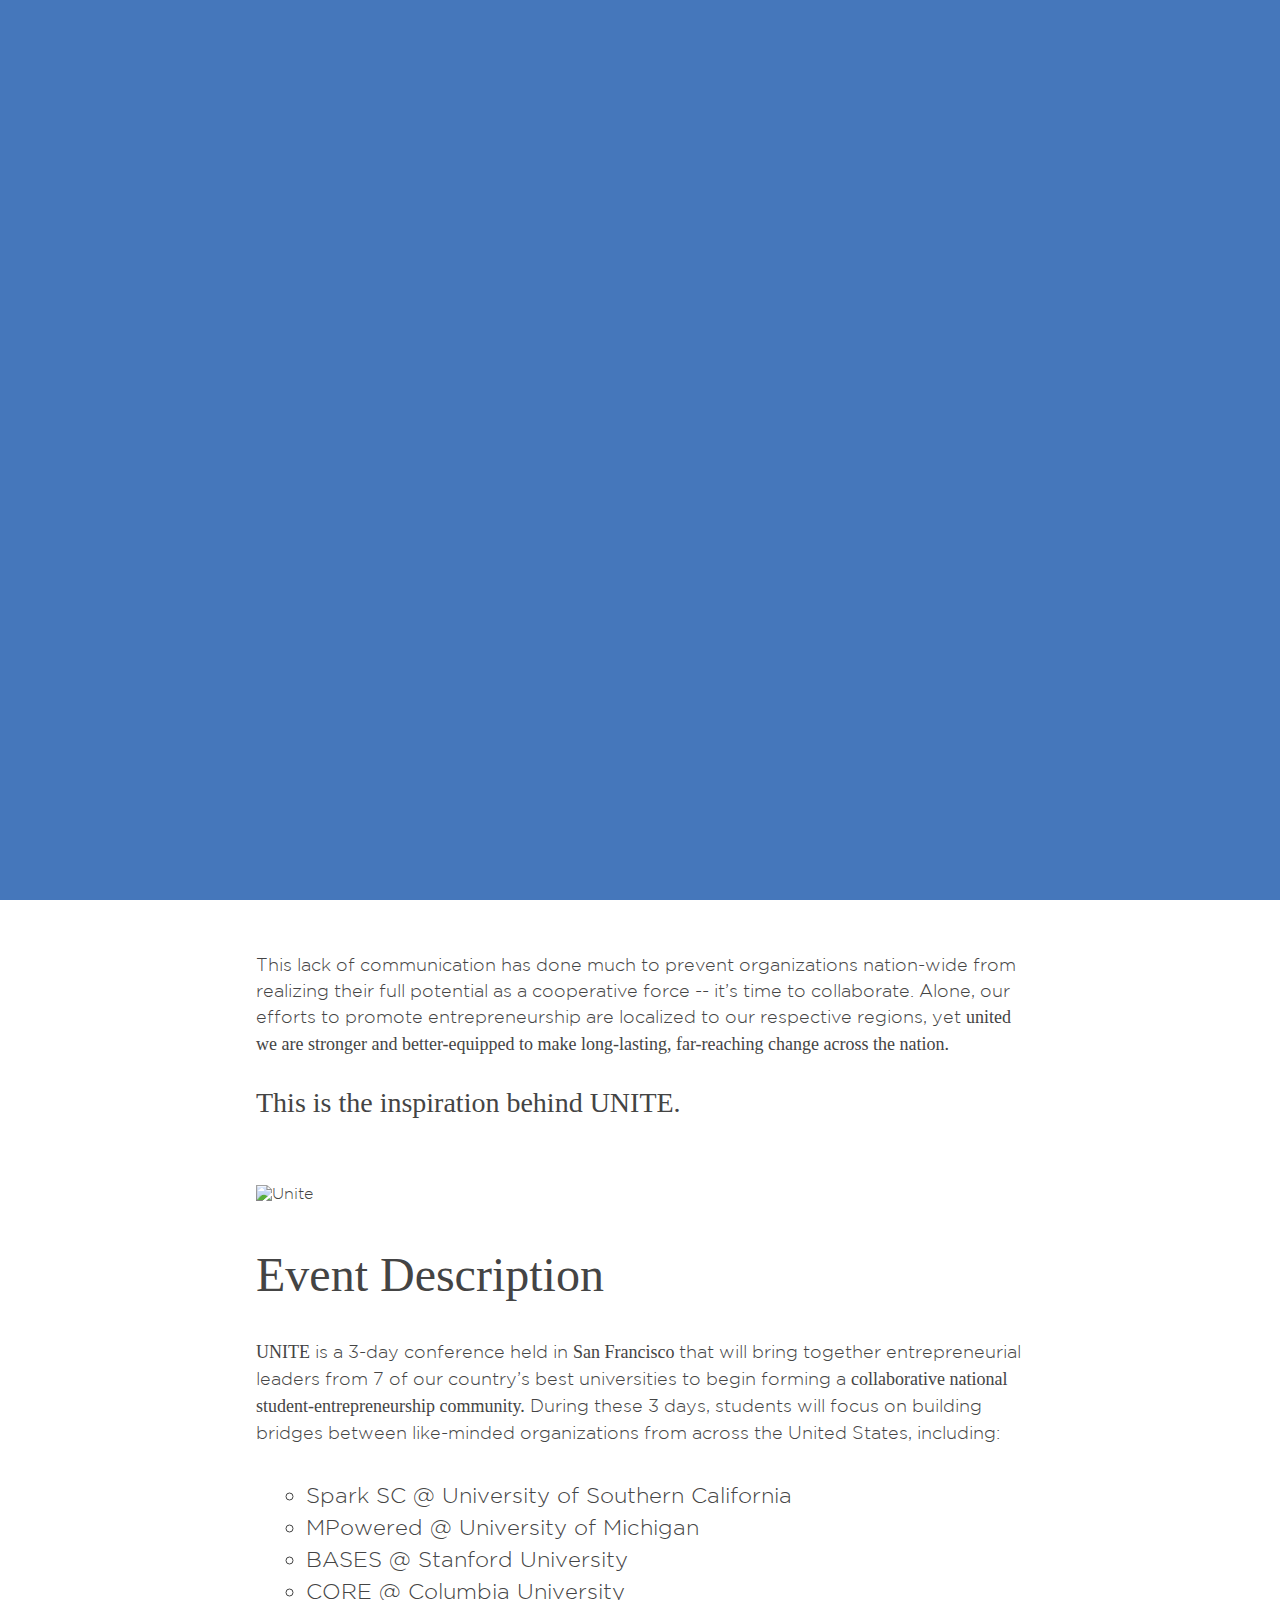
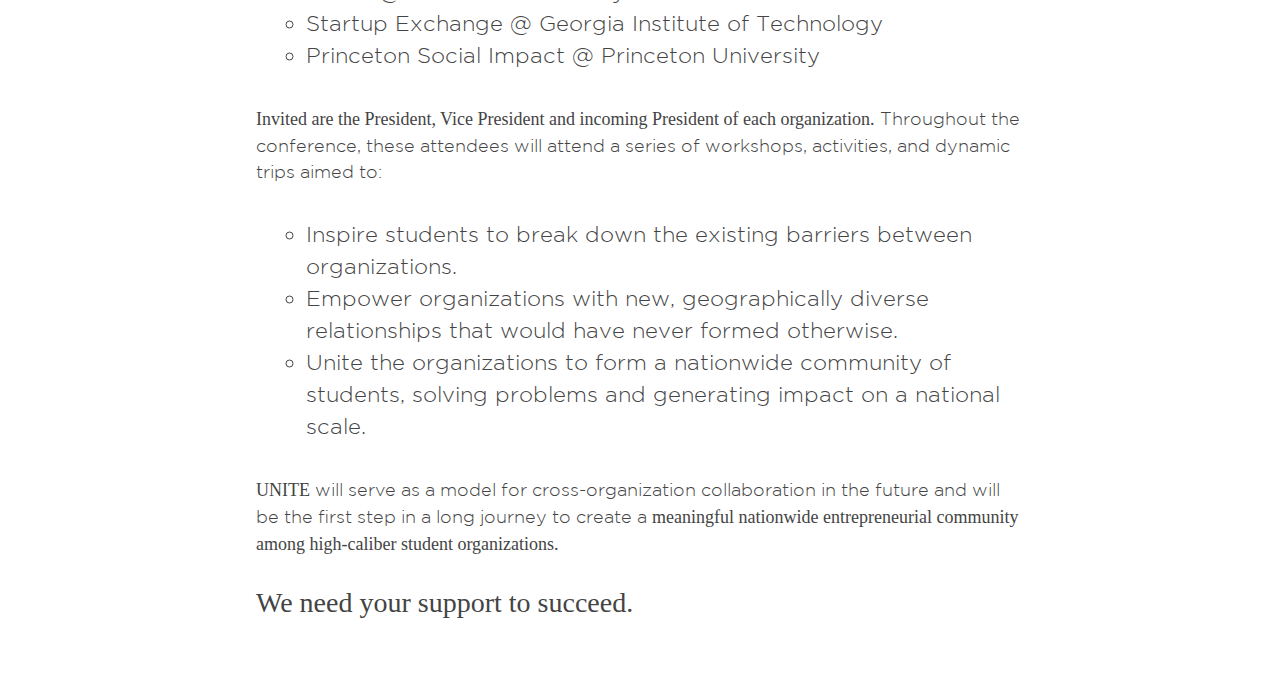
==== about.html @ 056ee190 "Updates font to Gotham." ====
<!DOCTYPE html>
<html>
    <head>
        <meta charset="utf-8">
        <meta name="viewport" content="width=device-width, initial-scale=1">
        <title>UNITE 2016</title>
        <meta name="description" content="A three-day conference in San Francisco where top collegiate entrepreneurial organizations from across the nation gather to collaborate and learn.">
        <meta name="keywords" content="Spark SC, USC, Unite, UniteConf, Entrepreneurship">
        <link rel="icon" href="favicon.ico">
        <link href="css/main.css" rel="stylesheet" type="text/css">
        <script src="https://code.jquery.com/jquery-2.2.2.min.js"></script>
        <script type="text/javascript">
            var SEC_IN_MIN = 60; // in sec
            var SEC_IN_HOUR = this.SEC_IN_MIN*60; // in sec
            var SEC_IN_DAY = this.SEC_IN_HOUR*24; // in sec
            var REFRESH = 1; // in sec
            var FADE = 0.3; // in sec

            var timeLeft = Math.abs(new Date(2016, 6, 17) - new Date()) / 1000; // in sec
            if(timeLeft < 0) {
                // it's the day of the event! hopefully the page isn't just a countdown at this point. ;)
            }
            else {
                this.timeLeft += this.SEC_IN_MIN; // we don't render sec, so account for rounding
                (function renderLoop(){
                    $("#days").html(Math.floor(this.timeLeft/this.SEC_IN_DAY));
                    $("#hrs").html(Math.floor((this.timeLeft%this.SEC_IN_DAY)/this.SEC_IN_HOUR));
                    $("#min").html(Math.floor(((this.timeLeft%this.SEC_IN_DAY)%this.SEC_IN_HOUR)/this.SEC_IN_MIN));
                    $("#secs").html(Math.floor(this.timeLeft%this.SEC_IN_MIN));

                    if($("#loading").is(":visible")) {$("#loading").fadeOut(this.FADE*1000)}
                    this.timeLeft--;
                    setTimeout(renderLoop, this.REFRESH*1000);
                })();
            }
        </script>
    </head>
    <body>
        <div class="loading" id="loading"></div>
            <nav class="nav">
            <img src="img/unite-type.svg" alt="Unite">
            <div class="countdown" id="countdown">
                <div class="timer">
                    <div class="unit" id="days"></div>
                    <div class="unit separator">:</div>
                    <div class="unit" id="hrs"></div>
                    <div class="unit separator">:</div>
                    <div class="unit" id="min"></div>
                    <div class="unit separator">:</div>
                    <div class="unit" id="secs"></div>
                </div>
                <!-- <div class="time-unit">
                    <div class="value" id="days">0</div>
                    <div class="label">Days</div>
                </div>
                <div class="time-unit">
                    <div class="value" id="hrs">0</div>
                    <div class="label">Hrs</div>
                </div>
                <div class="time-unit">
                    <div class="value" id="min">0</div>
                    <div class="label">Min</div>
                </div> -->
            </div>
            <!-- <ul>
                <li><a href="#">About</a></li>
                <li><a href="#">Sponsor</a></li>
            </ul> -->
            <a href="index.html" class="cta">Go back home</a>
        </nav>
        <section class="about-content">
            <div class="shading"></div>
            <div class="info">
                <img src="img/uw-asset1.png" alt="Unite" class="section-break">
                <h1>Executive Summary</h1>
                <p>Across the nation, <span class="bold">high-impact collegiate entrepreneurial organizations</span> are working to promote student entrepreneurship and foster a culture of innovation. At the University of Southern California, Spark SC’s <span class="highlight">“1000 Pitches”</span> has produced over 2,000 unique product ideas in two years. At Stanford University, the annual <span class="highlight">“BASES Challenge”</span> distributed over $100,000 this past year to encourage student business and social venture ideas. At the University of Michigan, MPowered has exposed over 15,000 students to entrepreneurship through efforts like their <span class="highlight">“Makeathon”</span> and <span class="highlight">“Startup Career Fair.”</span> With so much distributed effort and impact around the nation, we seem to be in a <span class="bold">“Golden Age”</span> of organized student entrepreneurship.</p>
                <p>There is, however, <span class="bold">one problem with these groups.</span> Despite the caliber of the work done by each university’s team, there has been almost <span class="bold">no communication</span> among them. Each university’s organization has had a single-minded focus on impact within their own community.</p>
                <p class="quote">Despite the caliber of the work done by each team, there has been almost <span class="bold">no communication.</span></p>
                <p>This lack of communication has done much to prevent organizations nation-wide from realizing their full potential as a cooperative force -- it’s time to collaborate. Alone, our efforts to promote entrepreneurship are localized to our respective regions, yet <span class="bold">united we are stronger and better-equipped to make long-lasting, far-reaching change across the nation.</span></p>
                <p class="shout">This is the inspiration behind UNITE.</p>
                <img src="img/uw-asset2.png" alt="Unite" class="section-break wide">
                <h2>Event Description</h2>
                <p><span class="bold">UNITE</span> is a 3-day conference held in <span class="bold">San Francisco</span> that will bring together entrepreneurial leaders from 7 of our country’s best universities to begin forming a <span class="bold">collaborative national student-entrepreneurship community.</span> During these 3 days, students will focus on building bridges between like-minded organizations from across the United States, including:</p>
                <ul>
                    <li>Spark SC @ University of Southern California</li>
                    <li>MPowered @ University of Michigan</li>
                    <li>BASES @ Stanford University</li>
                    <li>CORE @ Columbia University</li>
                    <li>Startup Exchange @ Georgia Institute of Technology</li>
                    <li>Princeton Social Impact @ Princeton University</li>
                </ul>
                <p><span class="bold">Invited are the President, Vice President and incoming President of each organization.</span> Throughout the conference, these attendees will attend a series of workshops, activities, and dynamic trips aimed to:</p>
                <ul>
                    <li>Inspire students to break down the existing barriers between organizations.</li>
                    <li>Empower organizations with new, geographically diverse relationships that would have never formed otherwise.</li>
                    <li>Unite the organizations to form a nationwide community of students, solving problems and generating impact on a national scale.</li>
                </ul>
                <p><span class="bold">UNITE</span> will serve as a model for cross-organization collaboration in the future and will be the first step in a long journey to create a <span class="bold">meaningful nationwide entrepreneurial community among high-caliber student organizations.</span></p>
                <p class="shout">We need your support to succeed.</p>
            </div>
        </section>

    </body>
</html>
---- css/main.css ----
/* line 5, ../../../../.rbenv/versions/2.3.0/lib/ruby/gems/2.3.0/gems/compass-core-1.0.3/stylesheets/compass/reset/_utilities.scss */
html, body, div, span, applet, object, iframe,
h1, h2, h3, h4, h5, h6, p, blockquote, pre,
a, abbr, acronym, address, big, cite, code,
del, dfn, em, img, ins, kbd, q, s, samp,
small, strike, strong, sub, sup, tt, var,
b, u, i, center,
dl, dt, dd, ol, ul, li,
fieldset, form, label, legend,
table, caption, tbody, tfoot, thead, tr, th, td,
article, aside, canvas, details, embed,
figure, figcaption, footer, header, hgroup,
menu, nav, output, ruby, section, summary,
time, mark, audio, video {
  margin: 0;
  padding: 0;
  border: 0;
  font: inherit;
  font-size: 100%;
  vertical-align: baseline;
}

/* line 22, ../../../../.rbenv/versions/2.3.0/lib/ruby/gems/2.3.0/gems/compass-core-1.0.3/stylesheets/compass/reset/_utilities.scss */
html {
  line-height: 1;
}

/* line 24, ../../../../.rbenv/versions/2.3.0/lib/ruby/gems/2.3.0/gems/compass-core-1.0.3/stylesheets/compass/reset/_utilities.scss */
ol, ul {
  list-style: none;
}

/* line 26, ../../../../.rbenv/versions/2.3.0/lib/ruby/gems/2.3.0/gems/compass-core-1.0.3/stylesheets/compass/reset/_utilities.scss */
table {
  border-collapse: collapse;
  border-spacing: 0;
}

/* line 28, ../../../../.rbenv/versions/2.3.0/lib/ruby/gems/2.3.0/gems/compass-core-1.0.3/stylesheets/compass/reset/_utilities.scss */
caption, th, td {
  text-align: left;
  font-weight: normal;
  vertical-align: middle;
}

/* line 30, ../../../../.rbenv/versions/2.3.0/lib/ruby/gems/2.3.0/gems/compass-core-1.0.3/stylesheets/compass/reset/_utilities.scss */
q, blockquote {
  quotes: none;
}
/* line 103, ../../../../.rbenv/versions/2.3.0/lib/ruby/gems/2.3.0/gems/compass-core-1.0.3/stylesheets/compass/reset/_utilities.scss */
q:before, q:after, blockquote:before, blockquote:after {
  content: "";
  content: none;
}

/* line 32, ../../../../.rbenv/versions/2.3.0/lib/ruby/gems/2.3.0/gems/compass-core-1.0.3/stylesheets/compass/reset/_utilities.scss */
a img {
  border: none;
}

/* line 116, ../../../../.rbenv/versions/2.3.0/lib/ruby/gems/2.3.0/gems/compass-core-1.0.3/stylesheets/compass/reset/_utilities.scss */
article, aside, details, figcaption, figure, footer, header, hgroup, main, menu, nav, section, summary {
  display: block;
}

@font-face {
  font-family: 'Gotham';
  src: url("../fonts/GOTHAM-LIGHT.TTF") format("truetype");
}
@font-face {
  font-family: 'Gotham Bold';
  src: url("../fonts/GOTHAM-BOLD.TTF") format("truetype");
}
/* Media Queries */
@media only screen and (max-width: 678px) {
  /* line 36, ../sass/main.scss */
  body .nav .countdown .timer {
    width: 140px;
  }
  /* line 39, ../sass/main.scss */
  body .nav .countdown .timer .unit {
    width: 17px;
    font-size: 14px;
  }
  /* line 45, ../sass/main.scss */
  body .nav .cta {
    visibility: hidden;
  }
  /* line 50, ../sass/main.scss */
  body .content .blurb {
    max-width: 360px;
  }
  /* line 53, ../sass/main.scss */
  body .content .blurb img {
    width: 106px;
  }
  /* line 56, ../sass/main.scss */
  body .content .blurb h1 {
    font-size: 22px;
  }
  /* line 59, ../sass/main.scss */
  body .content .blurb p {
    font-size: 16px;
    line-height: 22px;
    letter-spacing: 0em;
  }
  /* line 64, ../sass/main.scss */
  body .content .blurb .cta {
    visibility: visible;
    letter-spacing: 0em;
  }
  /* line 71, ../sass/main.scss */
  body .about-content .info {
    padding: 60px 10%;
  }
}
@media only screen and (max-width: 1024px) and (min-width: 678px) {
  /* line 82, ../sass/main.scss */
  body .content .blurb {
    max-width: 400px;
  }
  /* line 85, ../sass/main.scss */
  body .content .blurb img {
    width: 132px;
  }
  /* line 88, ../sass/main.scss */
  body .content .blurb h1 {
    font-size: 26px;
  }
  /* line 91, ../sass/main.scss */
  body .content .blurb p {
    font-size: 20px;
    line-height: 26px;
  }
}
/* General */
/* line 101, ../sass/main.scss */
html, body {
  width: 100%;
  height: 100%;
  min-height: 568px;
}

/* line 106, ../sass/main.scss */
body {
  position: relative;
  background: #4577bb;
  color: #fff;
  font-family: Gotham, Helvetica Neue, Helvetica, Arial, sans-serif;
}

/* line 113, ../sass/main.scss */
.loading {
  position: fixed;
  top: 0;
  right: 0;
  bottom: 0;
  left: 0;
  background: #4577bb;
  z-index: 999;
}

/* line 121, ../sass/main.scss */
.button, .cta {
  padding: 0 24px;
  border-radius: 10px;
  box-shadow: 0 5px 0 #d04632;
  background: #eb6149;
  color: #fff;
  text-decoration: none;
  letter-spacing: 0.05em;
}

/* Background */
/* line 136, ../sass/main.scss */
.goldengate {
  width: 38%;
  height: 58%;
  position: absolute;
  right: 0;
  bottom: 0;
  background-image: url("../img/goldengate-cropped.png");
  background-size: contain;
  background-position: right bottom;
  background-repeat: no-repeat;
}

/* line 146, ../sass/main.scss */
.fog-left {
  width: 42%;
  height: 16%;
  position: absolute;
  left: 0;
  bottom: 0;
  background-image: url("../img/fog-left-cropped.png");
  background-size: contain;
  background-position: left bottom;
  background-repeat: no-repeat;
}

/* line 156, ../sass/main.scss */
.fog-right {
  width: 46%;
  height: 16%;
  position: absolute;
  right: 0;
  bottom: 0;
  background-image: url("../img/fog-right-cropped.png");
  background-size: contain;
  background-position: right bottom;
  background-repeat: no-repeat;
}

/* Nav */
/* line 167, ../sass/main.scss */
.nav {
  z-index: 2;
  width: 100%;
  height: 120px;
  padding: 0 26px;
  position: absolute;
  top: 0;
  box-sizing: border-box;
  line-height: 120px;
  overflow-x: hidden;
}
/* line 177, ../sass/main.scss */
.nav * {
  display: inline-block;
  vertical-align: middle;
}
/* line 182, ../sass/main.scss */
.nav img {
  height: 30px;
}
/* line 186, ../sass/main.scss */
.nav li {
  margin-left: 26px;
  font-family: Helvetica Neue, Helvetica, Arial, sans-serif;
}
/* line 190, ../sass/main.scss */
.nav li a {
  color: #fff;
  font-size: 18px;
  font-weight: 500;
  text-transform: uppercase;
  letter-spacing: 0.24em;
  text-decoration: none;
  line-height: 18px;
}
/* line 201, ../sass/main.scss */
.nav .countdown {
  padding-left: 17.33333px;
  font-family: Helvetica Neue, Helvetica, Arial, sans-serif;
  font-size: 0;
  text-align: center;
  text-transform: uppercase;
  overflow-x: hidden;
  position: absolute;
  top: 0;
  /* old timer styles */
}
/* line 241, ../sass/main.scss */
.nav .countdown .timer {
  width: 210px;
  display: inline-block;
  line-height: 48px;
  border-radius: 6px;
  background: rgba(255, 255, 255, 0.06);
}
/* line 248, ../sass/main.scss */
.nav .countdown .timer .unit {
  width: 44px;
  font-size: 18px;
  font-weight: 600;
  color: #fff;
}
/* line 254, ../sass/main.scss */
.nav .countdown .timer .separator {
  width: auto;
}
/* line 260, ../sass/main.scss */
.nav .cta {
  height: 57.14286px;
  position: absolute;
  right: 26px;
  top: 31.42857px;
  font-size: 16px;
  line-height: 57.14286px;
}

/* Content */
/* line 272, ../sass/main.scss */
.content {
  z-index: 1;
  width: 100%;
  height: 100%;
  position: relative;
  display: -webkit-box;
  display: -ms-flexbox;
  display: -webkit-flex;
  display: flex;
  -webkit-align-items: center;
  align-items: center;
  -webkit-justify-content: center;
  justify-content: center;
}
/* line 283, ../sass/main.scss */
.content .blurb {
  width: 100%;
  padding: 20px 26px 0 26px;
  max-width: 480px;
  text-align: center;
}
/* line 290, ../sass/main.scss */
.content .blurb img {
  width: 148px;
}
/* line 293, ../sass/main.scss */
.content .blurb h1 {
  padding-top: 30px;
  font-size: 28px;
  font-family: Gotham Bold;
  letter-spacing: 0.1em;
}
/* line 299, ../sass/main.scss */
.content .blurb p {
  padding-top: 16px;
  font-size: 24px;
  line-height: 30px;
  letter-spacing: 0.05em;
}
/* line 306, ../sass/main.scss */
.content .blurb p .highlight {
  color: #fa8c7c;
}
/* line 311, ../sass/main.scss */
.content .blurb .cta {
  width: 170px;
  height: 42px;
  margin: 20px auto 0 auto;
  display: block;
  font-size: 14px;
  line-height: 42px;
  visibility: hidden;
}

/* About */
/* line 323, ../sass/main.scss */
.about-content {
  width: 100%;
  padding-top: 120px;
}
/* line 327, ../sass/main.scss */
.about-content .shading {
  width: 100%;
  height: 6px;
  background: rgba(0, 0, 0, 0.2);
}
/* line 332, ../sass/main.scss */
.about-content .info {
  padding: 60px 20%;
  background: #fff;
  color: #444;
}
/* line 337, ../sass/main.scss */
.about-content .info h1, .about-content .info h2 {
  padding: 0 0 25px 0;
  font-size: 48px;
  font-family: Gotham Bold;
}
/* line 343, ../sass/main.scss */
.about-content .info p {
  padding: 14px 0;
  font-size: 18px;
  line-height: 26px;
}
/* line 348, ../sass/main.scss */
.about-content .info p .bold {
  font-family: Gotham Bold;
}
/* line 351, ../sass/main.scss */
.about-content .info p .highlight {
  font-family: Gotham Bold;
  color: #fa8c7c;
}
/* line 355, ../sass/main.scss */
.about-content .info p.shout {
  font-size: 28px;
  font-family: Gotham Bold;
  line-height: 36px;
}
/* line 360, ../sass/main.scss */
.about-content .info p.quote {
  width: 80%;
  padding: 48px 10%;
  font-size: 24px;
  font-style: italic;
  text-align: center;
  line-height: 32px;
}
/* line 370, ../sass/main.scss */
.about-content .info ul {
  padding: 20px 0 20px 50px;
  list-style: circle;
  font-size: 22px;
  line-height: 32px;
}
/* line 377, ../sass/main.scss */
.about-content .info .section-break {
  width: 50%;
  margin: 50px 25%;
}
/* line 381, ../sass/main.scss */
.about-content .info .section-break.wide {
  width: 100%;
  margin: 50px 0;
}
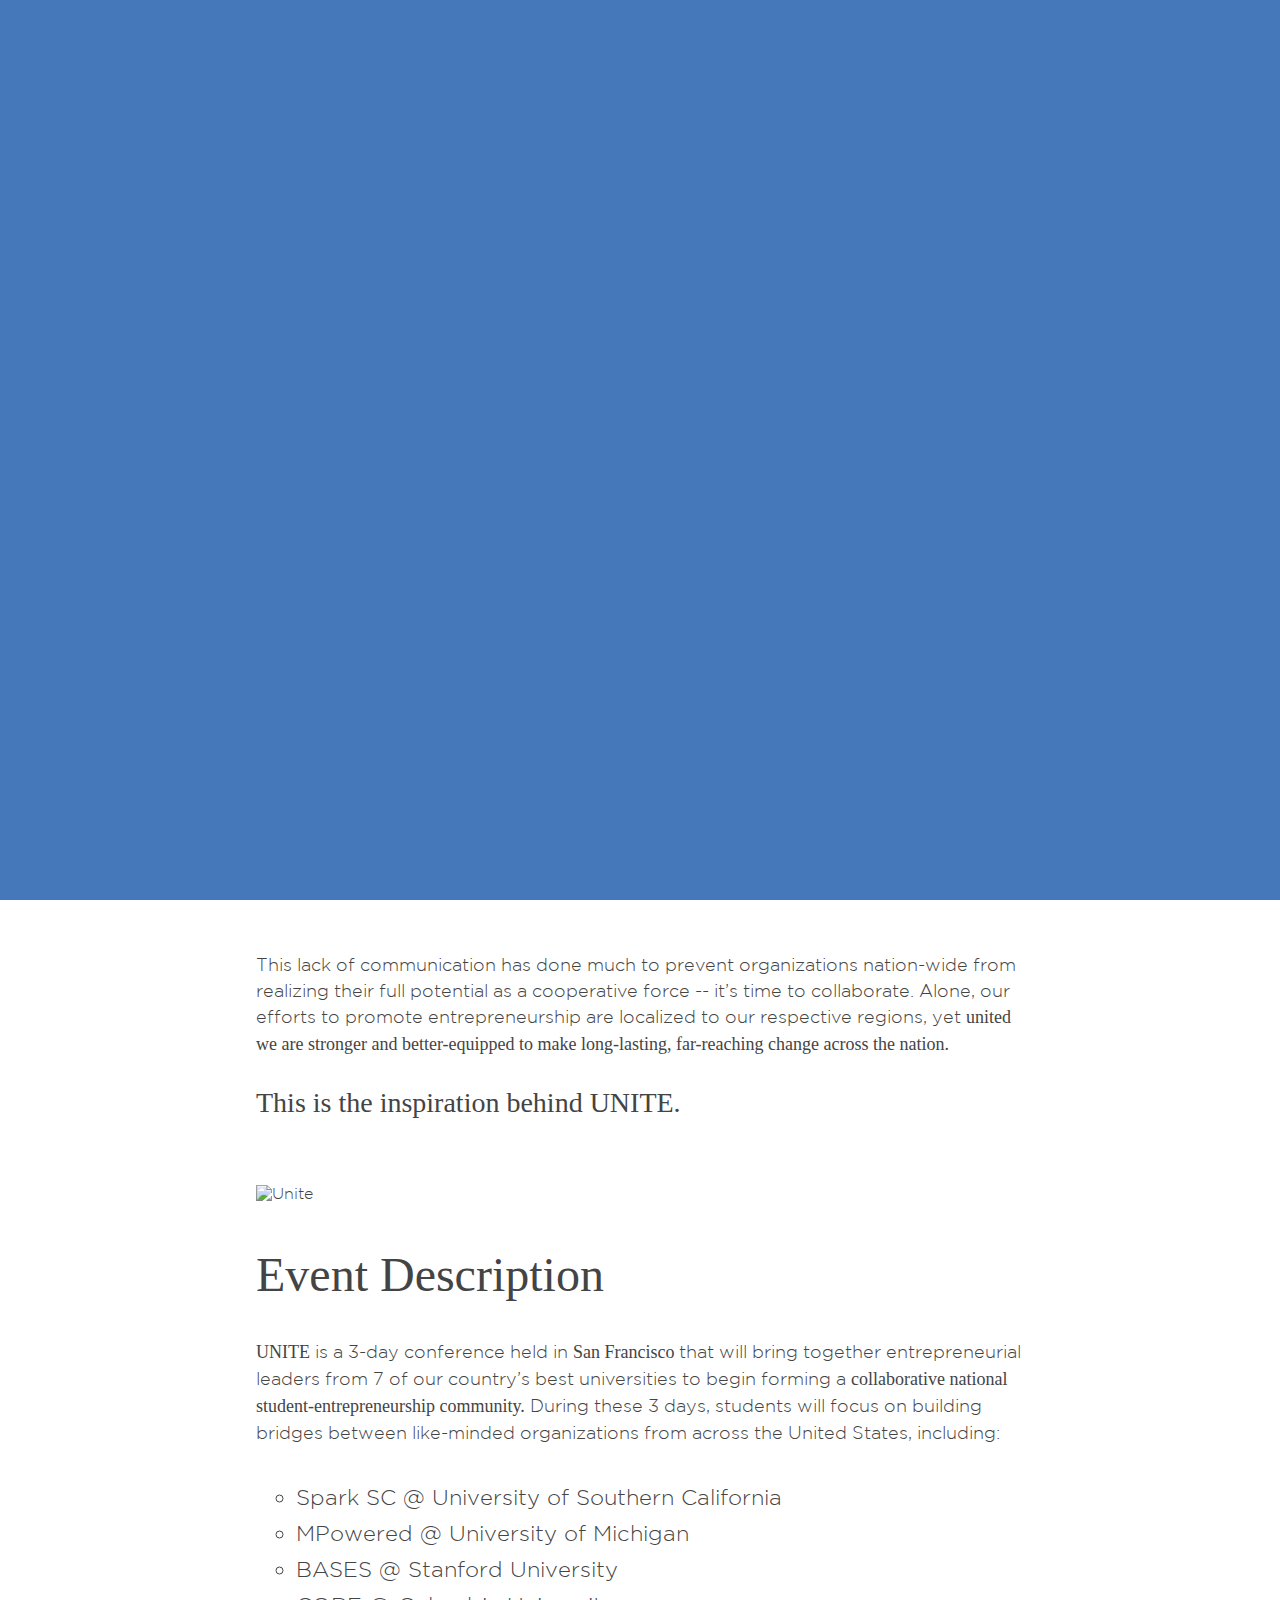
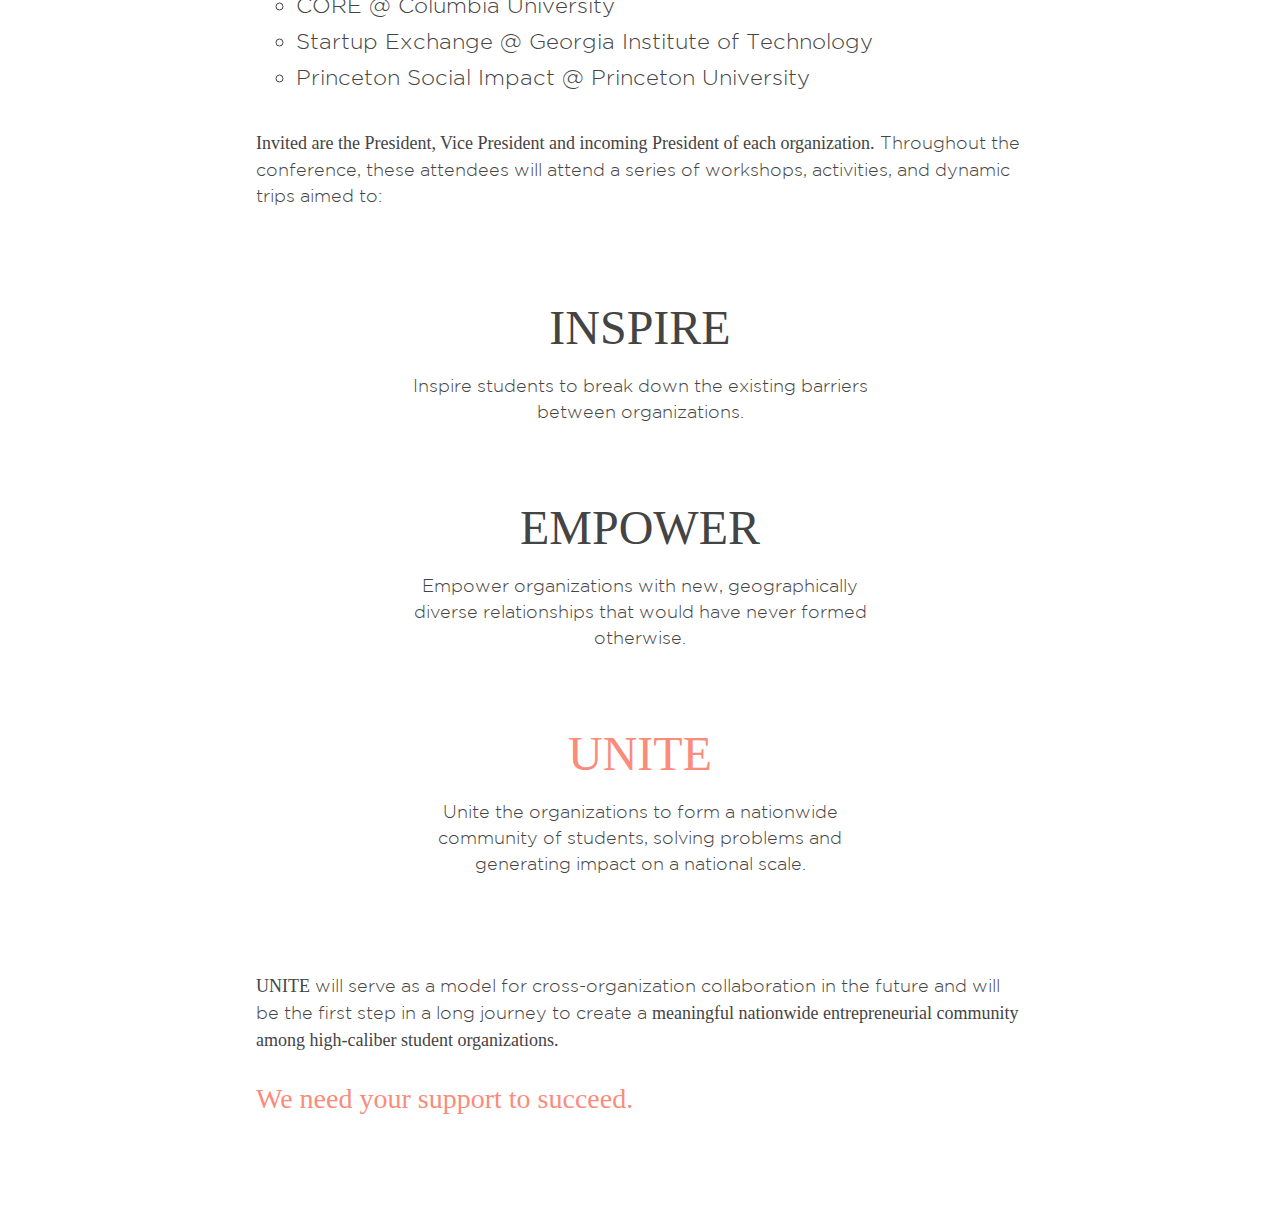
==== commit e4fe7d70: "Updates inspire empower unite blurb." ====
--- a/about.html
+++ b/about.html
@@ -81,7 +81,7 @@
                 <img src="img/uw-asset2.png" alt="Unite" class="section-break wide">
                 <h2>Event Description</h2>
                 <p><span class="bold">UNITE</span> is a 3-day conference held in <span class="bold">San Francisco</span> that will bring together entrepreneurial leaders from 7 of our country’s best universities to begin forming a <span class="bold">collaborative national student-entrepreneurship community.</span> During these 3 days, students will focus on building bridges between like-minded organizations from across the United States, including:</p>
-                <ul>
+                <ul class="orgs">
                     <li>Spark SC @ University of Southern California</li>
                     <li>MPowered @ University of Michigan</li>
                     <li>BASES @ Stanford University</li>
@@ -90,13 +90,22 @@
                     <li>Princeton Social Impact @ Princeton University</li>
                 </ul>
                 <p><span class="bold">Invited are the President, Vice President and incoming President of each organization.</span> Throughout the conference, these attendees will attend a series of workshops, activities, and dynamic trips aimed to:</p>
-                <ul>
-                    <li>Inspire students to break down the existing barriers between organizations.</li>
-                    <li>Empower organizations with new, geographically diverse relationships that would have never formed otherwise.</li>
-                    <li>Unite the organizations to form a nationwide community of students, solving problems and generating impact on a national scale.</li>
+                <ul class="blocks">
+                    <li>
+                        <h2>Inspire</h2>
+                        <p>Inspire students to break down the existing barriers between organizations.</p>
+                    </li>
+                    <li>
+                        <h2>Empower</h2>
+                        <p>Empower organizations with new, geographically diverse relationships that would have never formed otherwise.</p>
+                    </li>
+                    <li>
+                        <h2 class="highlight">Unite</h2>
+                        <p>Unite the organizations to form a nationwide community of students, solving problems and generating impact on a national scale.</p>
+                    </li>
                 </ul>
                 <p><span class="bold">UNITE</span> will serve as a model for cross-organization collaboration in the future and will be the first step in a long journey to create a <span class="bold">meaningful nationwide entrepreneurial community among high-caliber student organizations.</span></p>
-                <p class="shout">We need your support to succeed.</p>
+                <p class="shout highlight">We need your support to succeed.</p>
             </div>
         </section>
 
--- a/css/main.css
+++ b/css/main.css
@@ -359,38 +359,42 @@
 }
 /* line 332, ../sass/main.scss */
 .about-content .info {
-  padding: 60px 20%;
+  padding: 60px 20% 100px 20%;
   background: #fff;
   color: #444;
 }
 /* line 337, ../sass/main.scss */
+.about-content .info .highlight {
+  color: #fa8c7c;
+}
+/* line 341, ../sass/main.scss */
 .about-content .info h1, .about-content .info h2 {
   padding: 0 0 25px 0;
   font-size: 48px;
   font-family: Gotham Bold;
 }
-/* line 343, ../sass/main.scss */
+/* line 347, ../sass/main.scss */
 .about-content .info p {
   padding: 14px 0;
   font-size: 18px;
   line-height: 26px;
 }
-/* line 348, ../sass/main.scss */
+/* line 352, ../sass/main.scss */
 .about-content .info p .bold {
   font-family: Gotham Bold;
 }
-/* line 351, ../sass/main.scss */
+/* line 355, ../sass/main.scss */
 .about-content .info p .highlight {
   font-family: Gotham Bold;
   color: #fa8c7c;
 }
-/* line 355, ../sass/main.scss */
+/* line 359, ../sass/main.scss */
 .about-content .info p.shout {
   font-size: 28px;
   font-family: Gotham Bold;
   line-height: 36px;
 }
-/* line 360, ../sass/main.scss */
+/* line 364, ../sass/main.scss */
 .about-content .info p.quote {
   width: 80%;
   padding: 48px 10%;
@@ -399,19 +403,40 @@
   text-align: center;
   line-height: 32px;
 }
-/* line 370, ../sass/main.scss */
-.about-content .info ul {
-  padding: 20px 0 20px 50px;
+/* line 374, ../sass/main.scss */
+.about-content .info ul.orgs {
+  padding: 20px 0 20px 40px;
   list-style: circle;
   font-size: 22px;
-  line-height: 32px;
-}
-/* line 377, ../sass/main.scss */
+  line-height: 36px;
+}
+/* line 381, ../sass/main.scss */
+.about-content .info ul.blocks {
+  padding: 42px 0;
+  text-align: center;
+}
+/* line 384, ../sass/main.scss */
+.about-content .info ul.blocks li {
+  padding: 40px 0;
+}
+/* line 387, ../sass/main.scss */
+.about-content .info ul.blocks li h2 {
+  padding: 0;
+  text-transform: uppercase;
+}
+/* line 391, ../sass/main.scss */
+.about-content .info ul.blocks li p {
+  width: 480px;
+  max-width: 100%;
+  margin: 0 auto;
+  padding: 20px 0 0 0;
+}
+/* line 400, ../sass/main.scss */
 .about-content .info .section-break {
   width: 50%;
   margin: 50px 25%;
 }
-/* line 381, ../sass/main.scss */
+/* line 404, ../sass/main.scss */
 .about-content .info .section-break.wide {
   width: 100%;
   margin: 50px 0;
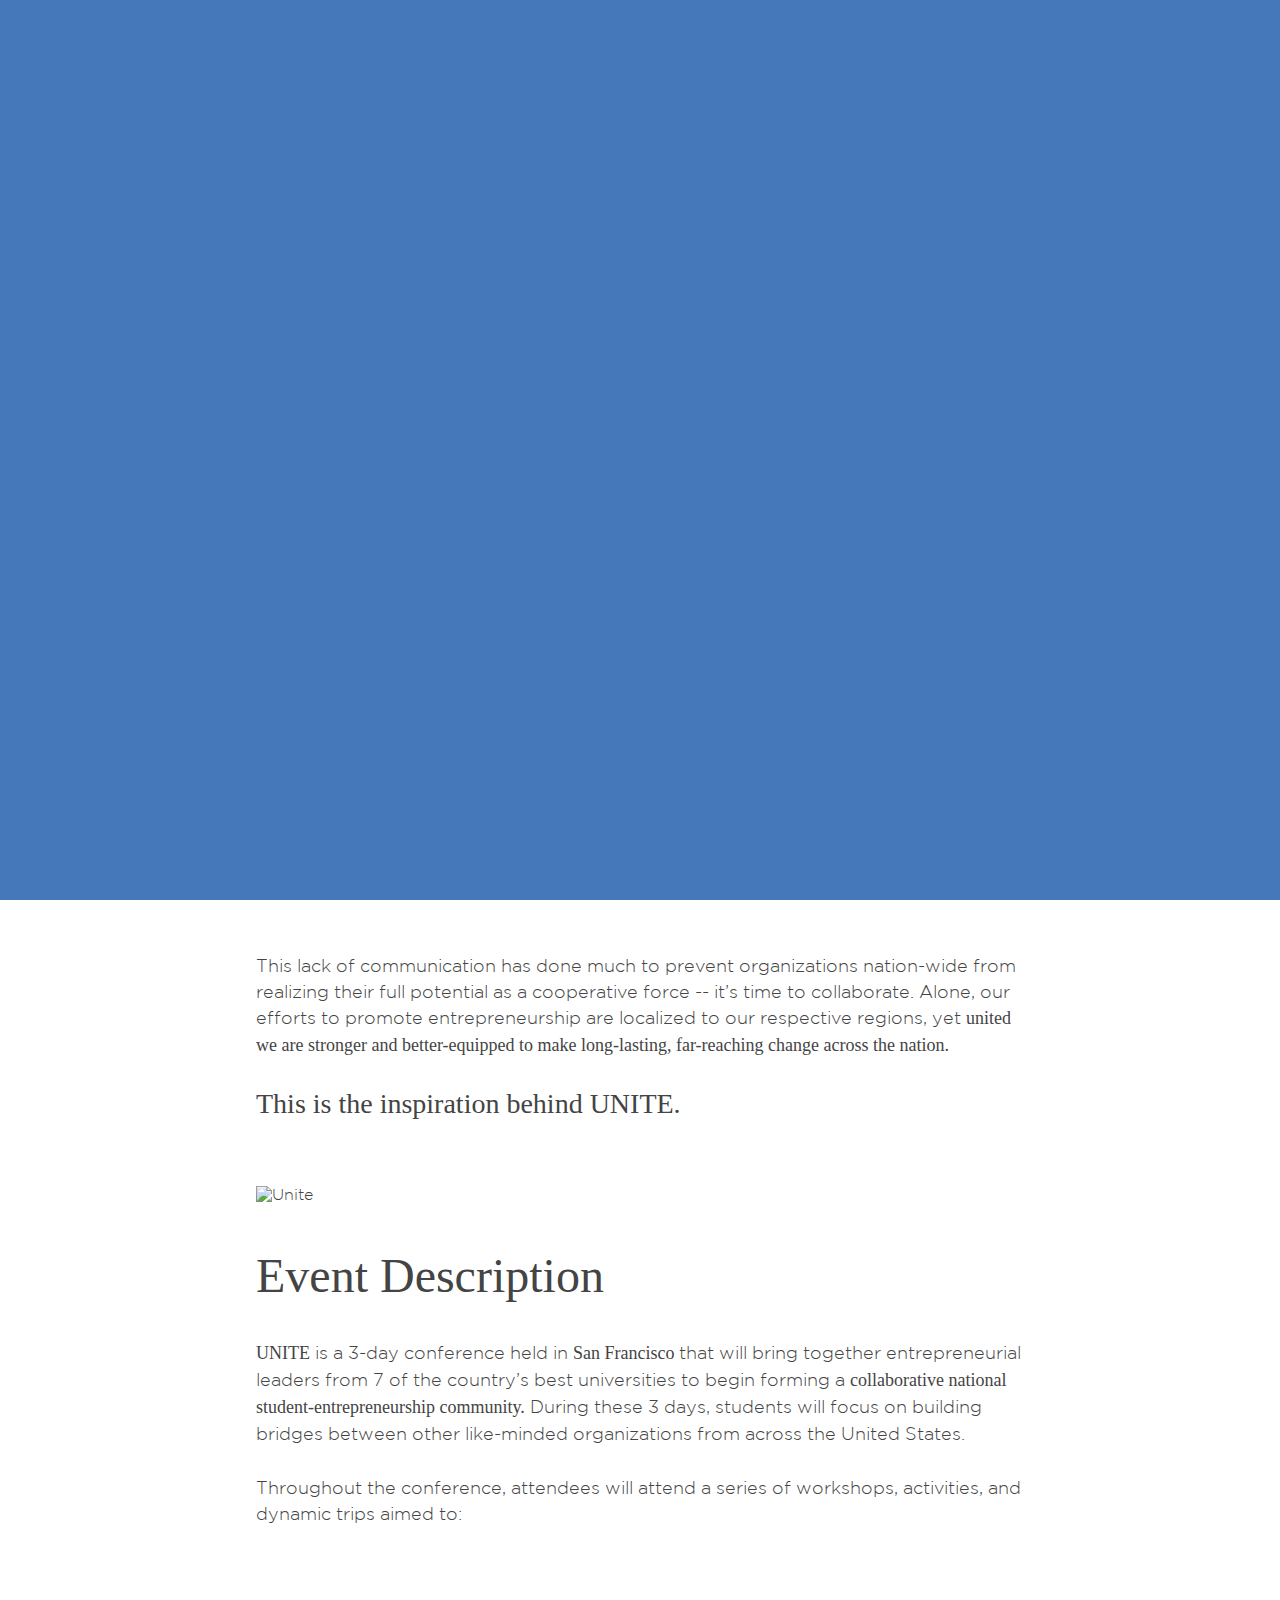
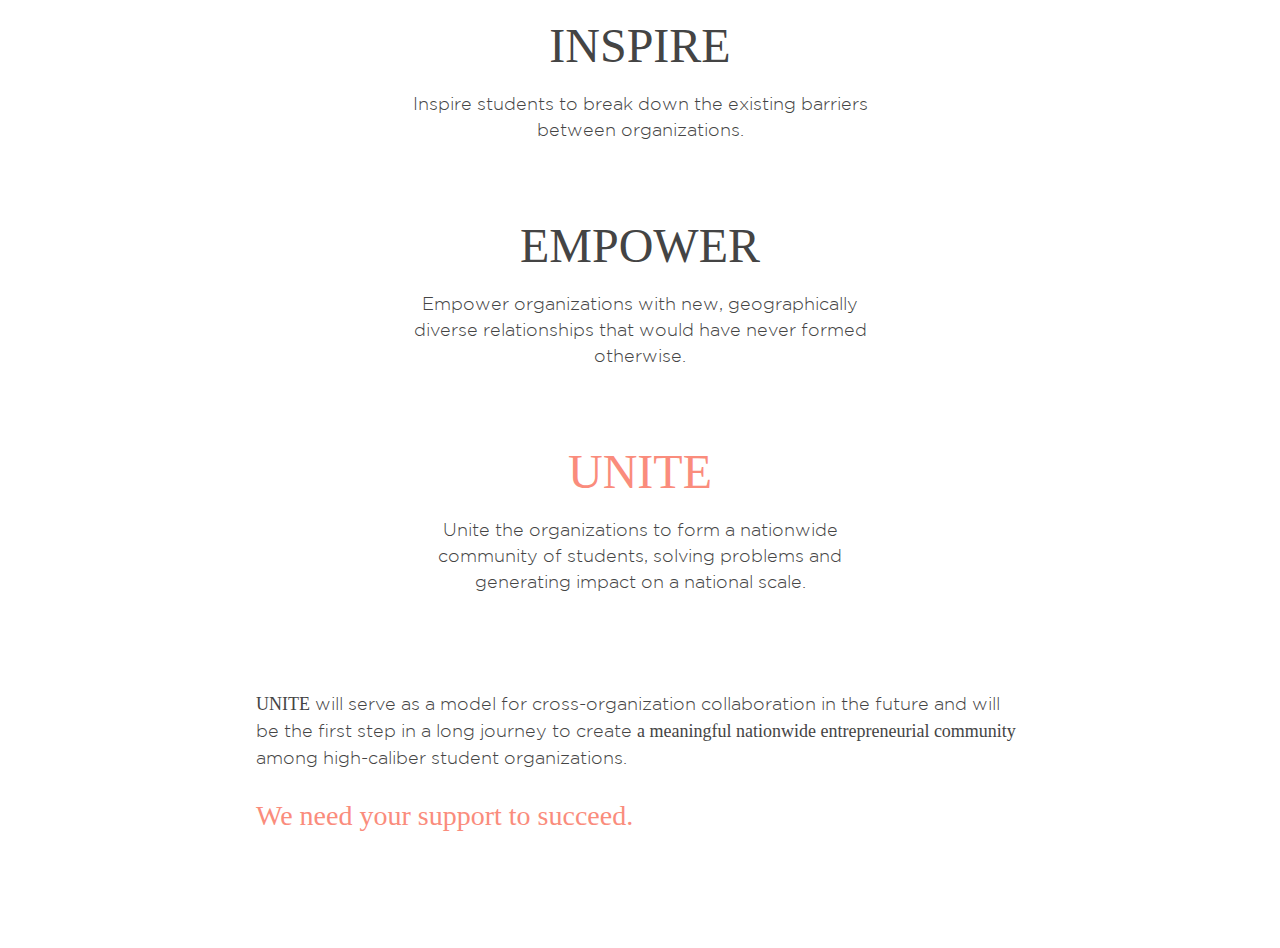
==== commit a7cd09e0: "Updates timer." ====
--- a/about.html
+++ b/about.html
@@ -16,7 +16,7 @@
             var REFRESH = 1; // in sec
             var FADE = 0.3; // in sec
 
-            var timeLeft = Math.abs(new Date(2016, 6, 17) - new Date()) / 1000; // in sec
+            var timeLeft = Math.abs(new Date(2016, 6, 15) - new Date()) / 1000; // in sec
             if(timeLeft < 0) {
                 // it's the day of the event! hopefully the page isn't just a countdown at this point. ;)
             }
@@ -73,23 +73,23 @@
             <div class="info">
                 <img src="img/uw-asset1.png" alt="Unite" class="section-break">
                 <h1>Executive Summary</h1>
-                <p>Across the nation, <span class="bold">high-impact collegiate entrepreneurial organizations</span> are working to promote student entrepreneurship and foster a culture of innovation. At the University of Southern California, Spark SC’s <span class="highlight">“1000 Pitches”</span> has produced over 2,000 unique product ideas in two years. At Stanford University, the annual <span class="highlight">“BASES Challenge”</span> distributed over $100,000 this past year to encourage student business and social venture ideas. At the University of Michigan, MPowered has exposed over 15,000 students to entrepreneurship through efforts like their <span class="highlight">“Makeathon”</span> and <span class="highlight">“Startup Career Fair.”</span> With so much distributed effort and impact around the nation, we seem to be in a <span class="bold">“Golden Age”</span> of organized student entrepreneurship.</p>
+                <p>Across the nation, <span class="bold">high-impact collegiate entrepreneurial organizations</span> are working to promote student entrepreneurship and foster a culture of innovation. At the University of Southern California, Spark SC’s biannual <span class="highlight">“Startup Career Fair”</span> has exposed over 2,000 students to startups in LA. This past year at Stanford University, the annual <span class="highlight">“BASES Challenge”</span> distributed over $100,000 to encourage student business and social venture ideas. At the University of Michigan, MPowered has exposed over 15,000 students to entrepreneurship through efforts like <span class="highlight">“1000 Pitches”</span> and their <span class="highlight">“Makeathon.”</span> With so much distributed effort and impact around the nation, we seem to be in a <span class="bold">“Golden Age”</span> of organized student entrepreneurship.</p>
                 <p>There is, however, <span class="bold">one problem with these groups.</span> Despite the caliber of the work done by each university’s team, there has been almost <span class="bold">no communication</span> among them. Each university’s organization has had a single-minded focus on impact within their own community.</p>
                 <p class="quote">Despite the caliber of the work done by each team, there has been almost <span class="bold">no communication.</span></p>
                 <p>This lack of communication has done much to prevent organizations nation-wide from realizing their full potential as a cooperative force -- it’s time to collaborate. Alone, our efforts to promote entrepreneurship are localized to our respective regions, yet <span class="bold">united we are stronger and better-equipped to make long-lasting, far-reaching change across the nation.</span></p>
                 <p class="shout">This is the inspiration behind UNITE.</p>
                 <img src="img/uw-asset2.png" alt="Unite" class="section-break wide">
                 <h2>Event Description</h2>
-                <p><span class="bold">UNITE</span> is a 3-day conference held in <span class="bold">San Francisco</span> that will bring together entrepreneurial leaders from 7 of our country’s best universities to begin forming a <span class="bold">collaborative national student-entrepreneurship community.</span> During these 3 days, students will focus on building bridges between like-minded organizations from across the United States, including:</p>
-                <ul class="orgs">
+                <p><span class="bold">UNITE</span> is a 3-day conference held in <span class="bold">San Francisco</span> that will bring together entrepreneurial leaders from 7 of the country’s best universities to begin forming a <span class="bold">collaborative national student-entrepreneurship community.</span> During these 3 days, students will focus on building bridges between other like-minded organizations from across the United States.</p>
+                <!-- <ul class="orgs">
                     <li>Spark SC @ University of Southern California</li>
                     <li>MPowered @ University of Michigan</li>
                     <li>BASES @ Stanford University</li>
                     <li>CORE @ Columbia University</li>
                     <li>Startup Exchange @ Georgia Institute of Technology</li>
                     <li>Princeton Social Impact @ Princeton University</li>
-                </ul>
-                <p><span class="bold">Invited are the President, Vice President and incoming President of each organization.</span> Throughout the conference, these attendees will attend a series of workshops, activities, and dynamic trips aimed to:</p>
+                </ul> -->
+                <p><!--<span class="bold">The President, Vice President and incoming President of each organization are invited to UNITE.</span> -->Throughout the conference, attendees will attend a series of workshops, activities, and dynamic trips aimed to:</p>
                 <ul class="blocks">
                     <li>
                         <h2>Inspire</h2>
@@ -104,7 +104,7 @@
                         <p>Unite the organizations to form a nationwide community of students, solving problems and generating impact on a national scale.</p>
                     </li>
                 </ul>
-                <p><span class="bold">UNITE</span> will serve as a model for cross-organization collaboration in the future and will be the first step in a long journey to create a <span class="bold">meaningful nationwide entrepreneurial community among high-caliber student organizations.</span></p>
+                <p><span class="bold">UNITE</span> will serve as a model for cross-organization collaboration in the future and will be the first step in a long journey to create <span class="bold">a meaningful nationwide entrepreneurial community</span> among high-caliber student organizations.</p>
                 <p class="shout highlight">We need your support to succeed.</p>
             </div>
         </section>
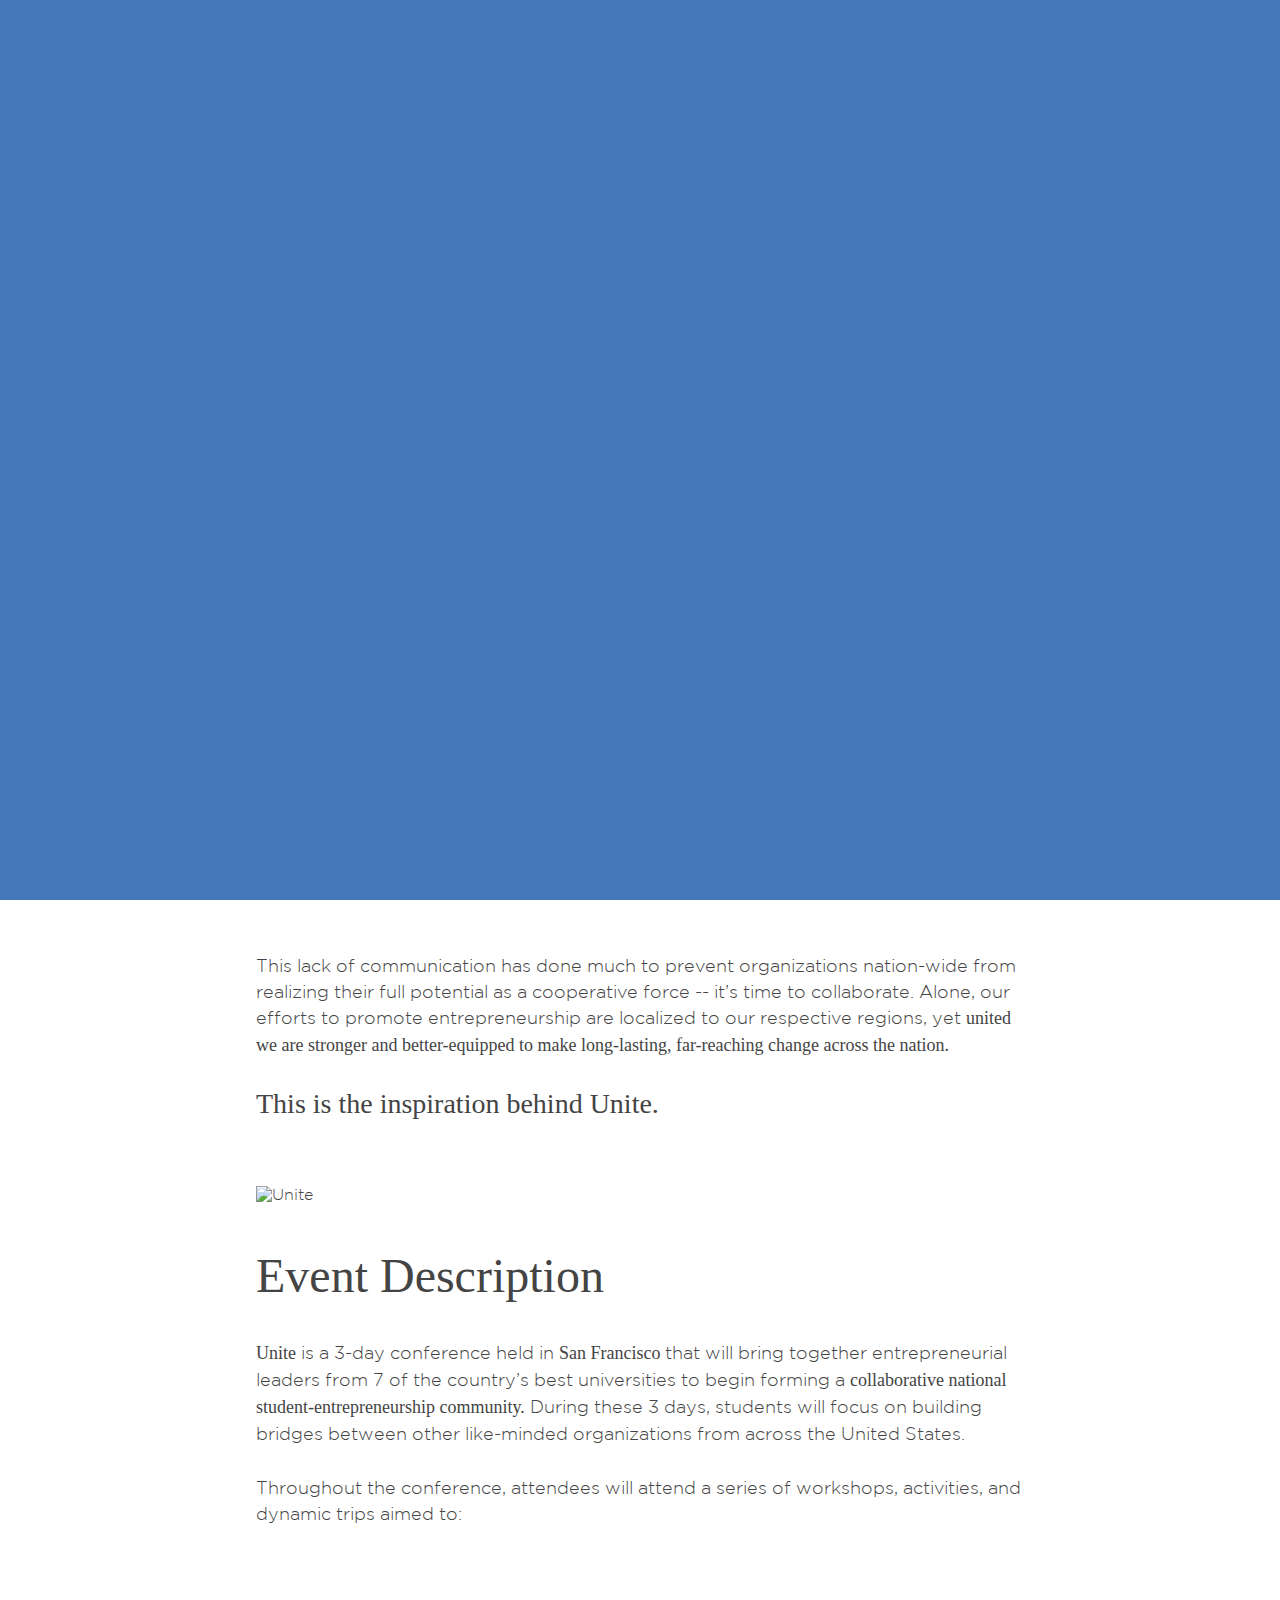
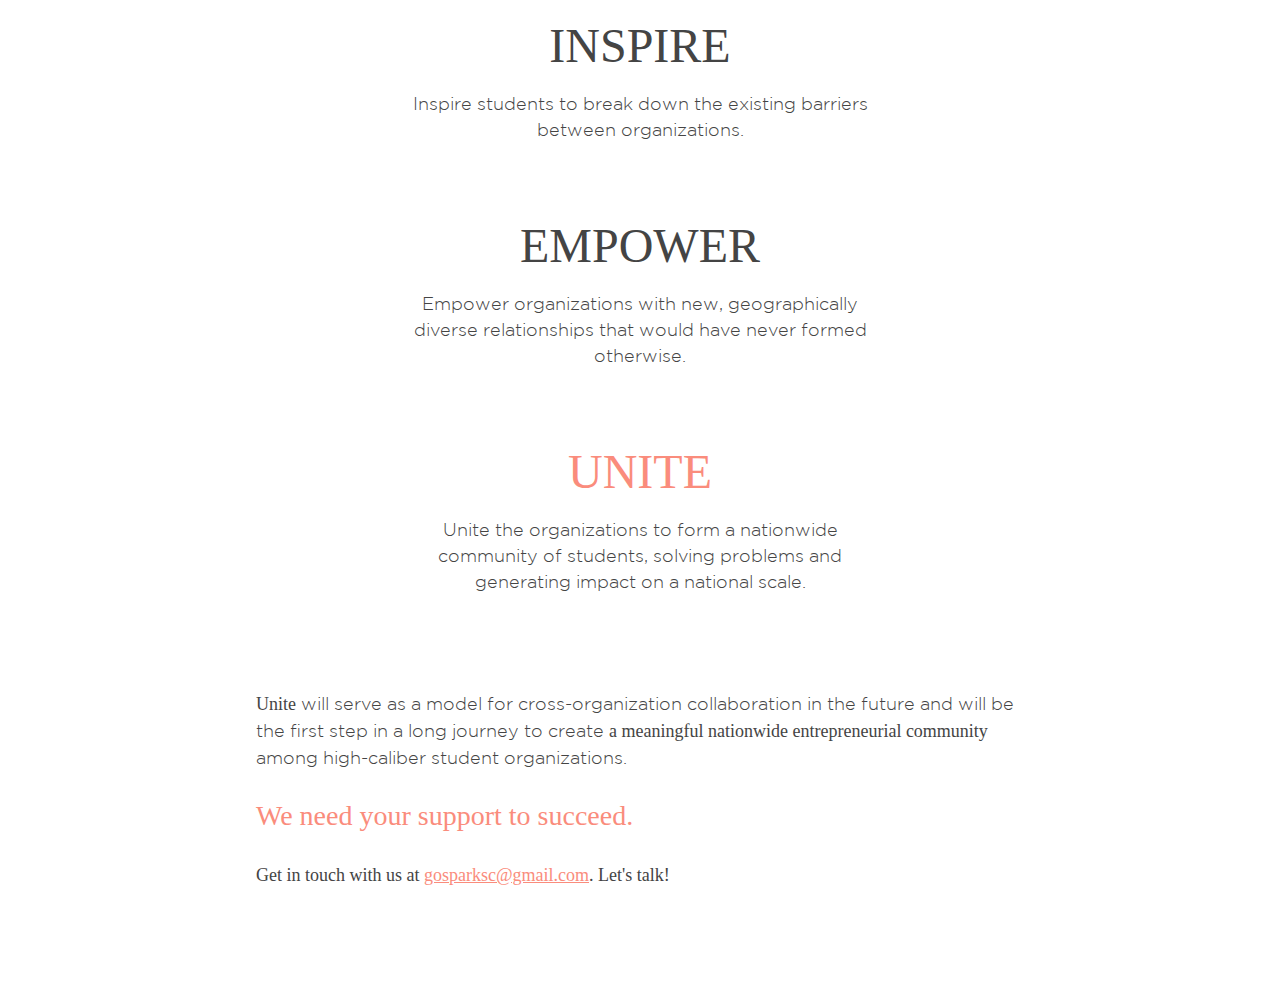
==== commit 8f9a7616: "Adds contact info." ====
--- a/about.html
+++ b/about.html
@@ -77,10 +77,10 @@
                 <p>There is, however, <span class="bold">one problem with these groups.</span> Despite the caliber of the work done by each university’s team, there has been almost <span class="bold">no communication</span> among them. Each university’s organization has had a single-minded focus on impact within their own community.</p>
                 <p class="quote">Despite the caliber of the work done by each team, there has been almost <span class="bold">no communication.</span></p>
                 <p>This lack of communication has done much to prevent organizations nation-wide from realizing their full potential as a cooperative force -- it’s time to collaborate. Alone, our efforts to promote entrepreneurship are localized to our respective regions, yet <span class="bold">united we are stronger and better-equipped to make long-lasting, far-reaching change across the nation.</span></p>
-                <p class="shout">This is the inspiration behind UNITE.</p>
+                <p class="shout">This is the inspiration behind Unite.</p>
                 <img src="img/uw-asset2.png" alt="Unite" class="section-break wide">
                 <h2>Event Description</h2>
-                <p><span class="bold">UNITE</span> is a 3-day conference held in <span class="bold">San Francisco</span> that will bring together entrepreneurial leaders from 7 of the country’s best universities to begin forming a <span class="bold">collaborative national student-entrepreneurship community.</span> During these 3 days, students will focus on building bridges between other like-minded organizations from across the United States.</p>
+                <p><span class="bold">Unite</span> is a 3-day conference held in <span class="bold">San Francisco</span> that will bring together entrepreneurial leaders from 7 of the country’s best universities to begin forming a <span class="bold">collaborative national student-entrepreneurship community.</span> During these 3 days, students will focus on building bridges between other like-minded organizations from across the United States.</p>
                 <!-- <ul class="orgs">
                     <li>Spark SC @ University of Southern California</li>
                     <li>MPowered @ University of Michigan</li>
@@ -104,8 +104,9 @@
                         <p>Unite the organizations to form a nationwide community of students, solving problems and generating impact on a national scale.</p>
                     </li>
                 </ul>
-                <p><span class="bold">UNITE</span> will serve as a model for cross-organization collaboration in the future and will be the first step in a long journey to create <span class="bold">a meaningful nationwide entrepreneurial community</span> among high-caliber student organizations.</p>
+                <p><span class="bold">Unite</span> will serve as a model for cross-organization collaboration in the future and will be the first step in a long journey to create <span class="bold">a meaningful nationwide entrepreneurial community</span> among high-caliber student organizations.</p>
                 <p class="shout highlight">We need your support to succeed.</p>
+                <p class="bold">Get in touch with us at <a href="mailto:gosparksc@gmail.com?Subject=Unite%20Conference" class="highlight">gosparksc@gmail.com</a>. Let's talk!</p>
             </div>
         </section>
 
--- a/css/main.css
+++ b/css/main.css
@@ -88,7 +88,7 @@
   }
   /* line 50, ../sass/main.scss */
   body .content .blurb {
-    max-width: 360px;
+    max-width: 336px;
   }
   /* line 53, ../sass/main.scss */
   body .content .blurb img {
@@ -117,7 +117,7 @@
 @media only screen and (max-width: 1024px) and (min-width: 678px) {
   /* line 82, ../sass/main.scss */
   body .content .blurb {
-    max-width: 400px;
+    max-width: 456px;
   }
   /* line 85, ../sass/main.scss */
   body .content .blurb img {
@@ -309,7 +309,7 @@
 .content .blurb {
   width: 100%;
   padding: 20px 26px 0 26px;
-  max-width: 480px;
+  max-width: 536px;
   text-align: center;
 }
 /* line 290, ../sass/main.scss */
@@ -403,40 +403,44 @@
   text-align: center;
   line-height: 32px;
 }
-/* line 374, ../sass/main.scss */
+/* line 372, ../sass/main.scss */
+.about-content .info p.bold {
+  font-family: Gotham Bold;
+}
+/* line 377, ../sass/main.scss */
 .about-content .info ul.orgs {
   padding: 20px 0 20px 40px;
   list-style: circle;
   font-size: 22px;
   line-height: 36px;
 }
-/* line 381, ../sass/main.scss */
+/* line 384, ../sass/main.scss */
 .about-content .info ul.blocks {
   padding: 42px 0;
   text-align: center;
 }
-/* line 384, ../sass/main.scss */
+/* line 387, ../sass/main.scss */
 .about-content .info ul.blocks li {
   padding: 40px 0;
 }
-/* line 387, ../sass/main.scss */
+/* line 390, ../sass/main.scss */
 .about-content .info ul.blocks li h2 {
   padding: 0;
   text-transform: uppercase;
 }
-/* line 391, ../sass/main.scss */
+/* line 394, ../sass/main.scss */
 .about-content .info ul.blocks li p {
   width: 480px;
   max-width: 100%;
   margin: 0 auto;
   padding: 20px 0 0 0;
 }
-/* line 400, ../sass/main.scss */
+/* line 403, ../sass/main.scss */
 .about-content .info .section-break {
   width: 50%;
   margin: 50px 25%;
 }
-/* line 404, ../sass/main.scss */
+/* line 407, ../sass/main.scss */
 .about-content .info .section-break.wide {
   width: 100%;
   margin: 50px 0;
